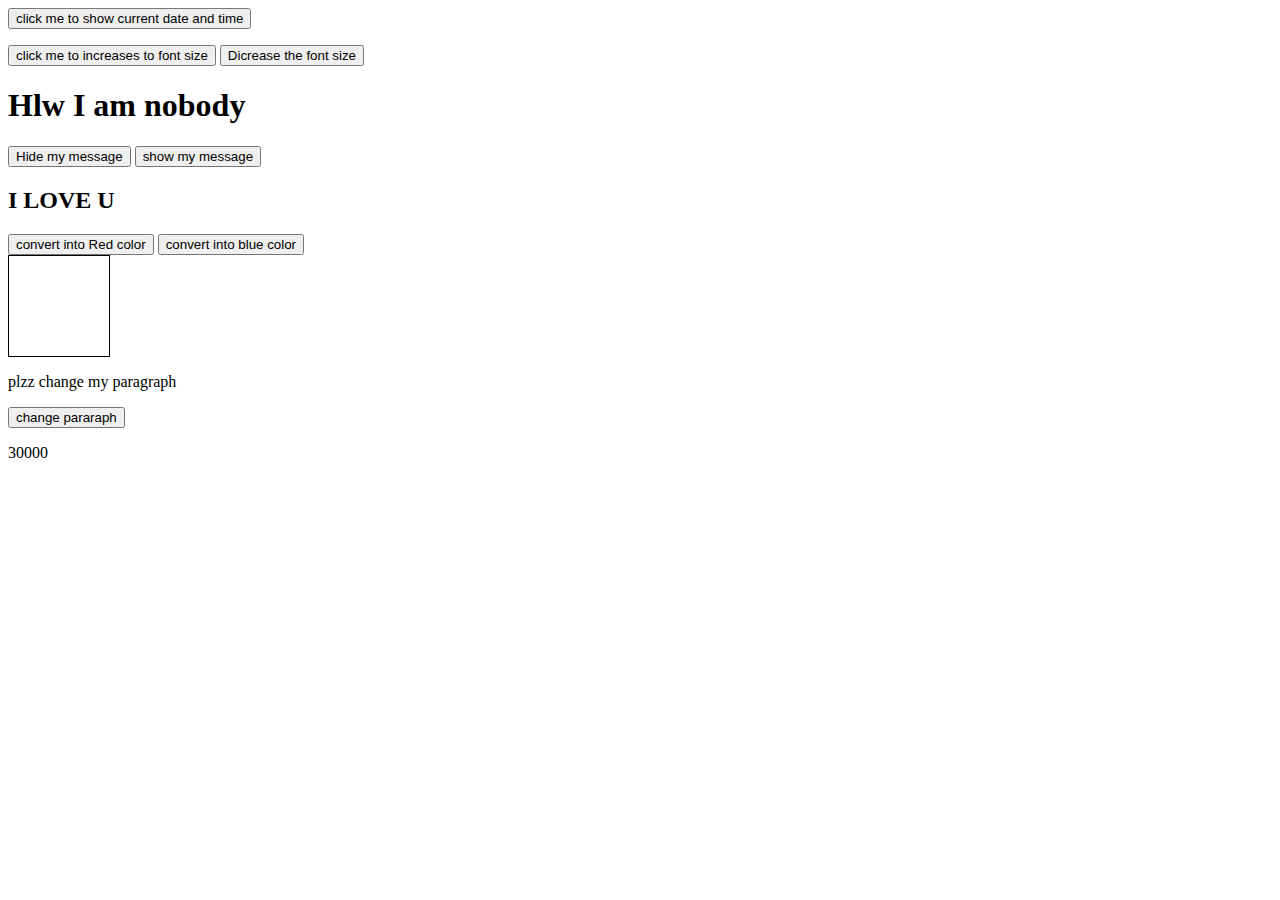
==== index.html @ 04b4e638 "functions" ====
<!DOCTYPE html>
<html lang="en">
<head>
    <meta charset="UTF-8">
    <meta name="viewport" content="width=device-width, initial-scale=1.0">
    <title>Document</title>
</head>
<body>
     <button onclick="myfunction()">click me to show current  date and time</button>
    <p id="showdate"></p>


    <button onclick="mybutton()"> click me to increases to font size</button>
    <button onclick="decreasesize()"> Dicrease the font size</button>
    <h1 id="heading"> Hlw I am nobody</h1>
    

    <button onclick="mydisplayhide()">Hide my message</button>
    <button onclick="mydisplay()">show my message</button>
    <h2  id="hide"> I LOVE U</h2>


    <button onclick="mycolor()">  convert into Red color</button>
    <button onclick="mycolor1()">  convert into blue color</button>
     <div id="box" style="height: 100px; width: 100px; border:1px solid black" ></div>



     <p id="para">plzz change my paragraph</p>
         <button onclick="mypara()">change pararaph</button>

         <p id="car"></p>

  
    <script src="day1.js"></script>
</body>
</html>
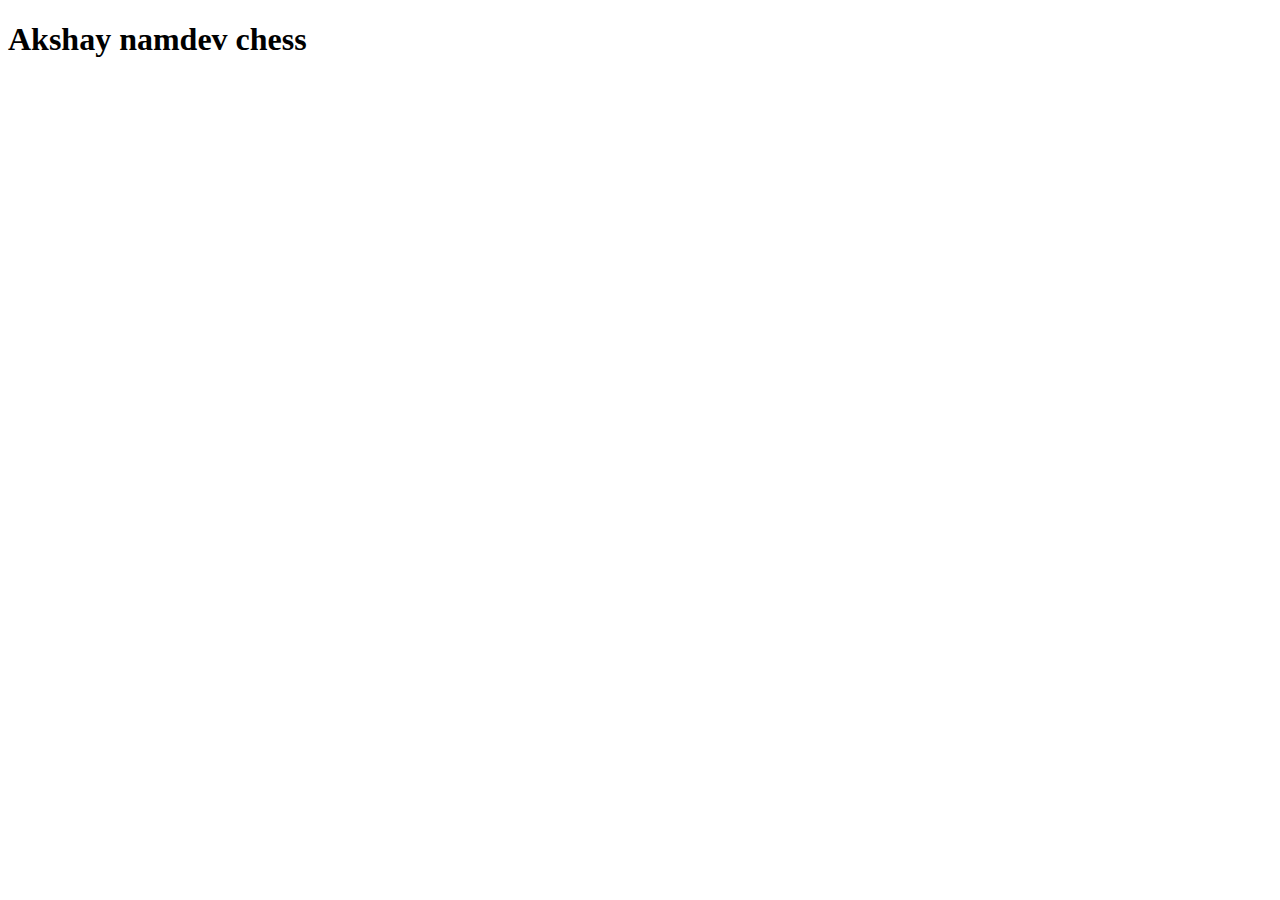
==== commit edf6e683: "event listner" ====
--- a/index.html
+++ b/index.html
@@ -6,7 +6,10 @@
     <title>Document</title>
 </head>
 <body>
-     <button onclick="myfunction()">click me to show current  date and time</button>
+
+    <h1 id="para"></h1>
+    <h2 id="user"></h2>
+     <!-- <button onclick="myfunction()">click me to show current  date and time</button>
     <p id="showdate"></p>
 
 
@@ -20,7 +23,7 @@
     <h2  id="hide"> I LOVE U</h2>
 
 
-    <button onclick="mycolor()">  convert into Red color</button>
+    <button onclick="myColor()">  convert into Red color</button>
     <button onclick="mycolor1()">  convert into blue color</button>
      <div id="box" style="height: 100px; width: 100px; border:1px solid black" ></div>
 
@@ -31,7 +34,31 @@
 
          <p id="car"></p>
 
-  
-    <script src="day1.js"></script>
+         <p id="result"></p>
+         <h1 id="demo"></h1>
+         <button onclick="myFont()">click me</button>
+
+         <h1 id="mode"></h1> -->
+
+         <!-- <button id="button" onclick="myDate()">show date and time</button>
+         <p id="button"></p>
+
+
+         <p id="array"></p>
+
+         <img id="dog" src="/images.jpeg" alt="">
+         <button id=change onclick="myfunction()">Go to nxt image</button> -->
+
+    <!-- <h1 id="head">heading</h1>
+     <p id="para">Lorem ipsum dolor sit, amet consectetur adipisicing elit. Est nihil repellat vel excepturi quos temporibus quis aliquid autem! Optio repellendus accusamus repudiandae deserunt! Voluptate aut neque quaerat. Explicabo, praesentium perferendis.</p>
+     <button id="btn">click here</button>
+
+   -->
+    <!-- <script src="day1.js"></script>
+    <script src="day2.js"></script>
+    <script src="object.js"></script>
+    <script src="nov13.js"></script>
+    <script src="nov14.js"></script> -->
+    <script src="nov15.js"></script>
 </body>
 </html>